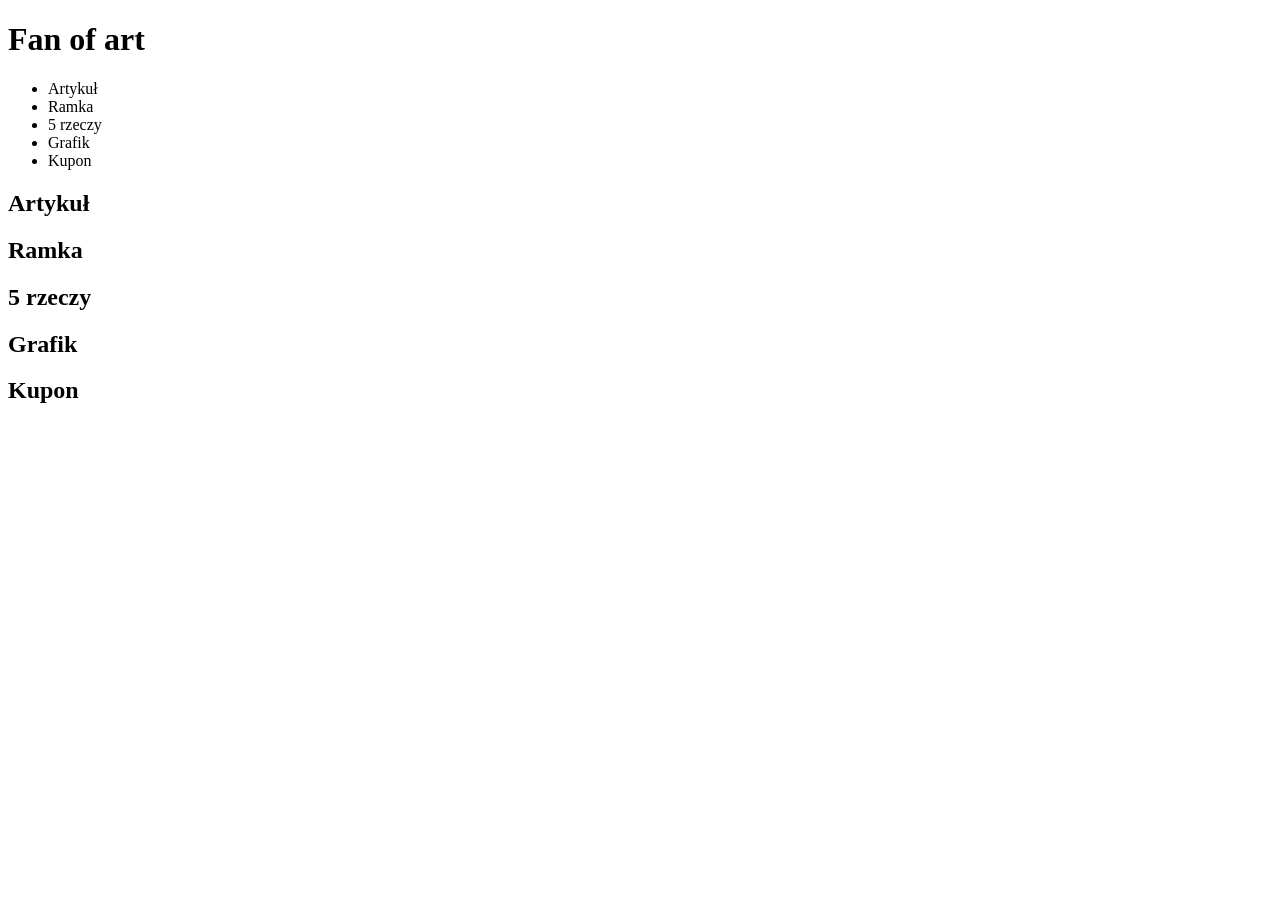
==== ZIN.html @ 1b6ea530 "początek zina" ====
<!DOCTYPE html>
<html lang="pl">
<head>
    <meta charset="UTF-8">
    <title>FAN of ART</title>
</head>
<body>
    <header>
        <h1>Fan of art</h1>
        <nav>
            <ul>
                <li a href="">Artykuł</li>
                <li a href="">Ramka</li>
                <li a href="">5 rzeczy</li>
                <li a href="">Grafik</li>
                <li a href="">Kupon</li>
            </ul>
        </nav>
    </header>
<h2>Artykuł</h2>
<h2>Ramka</h2>
<h2>5  rzeczy</h2>
<h2>Grafik</h2>
<h2>Kupon</h2>
</body>
</html>
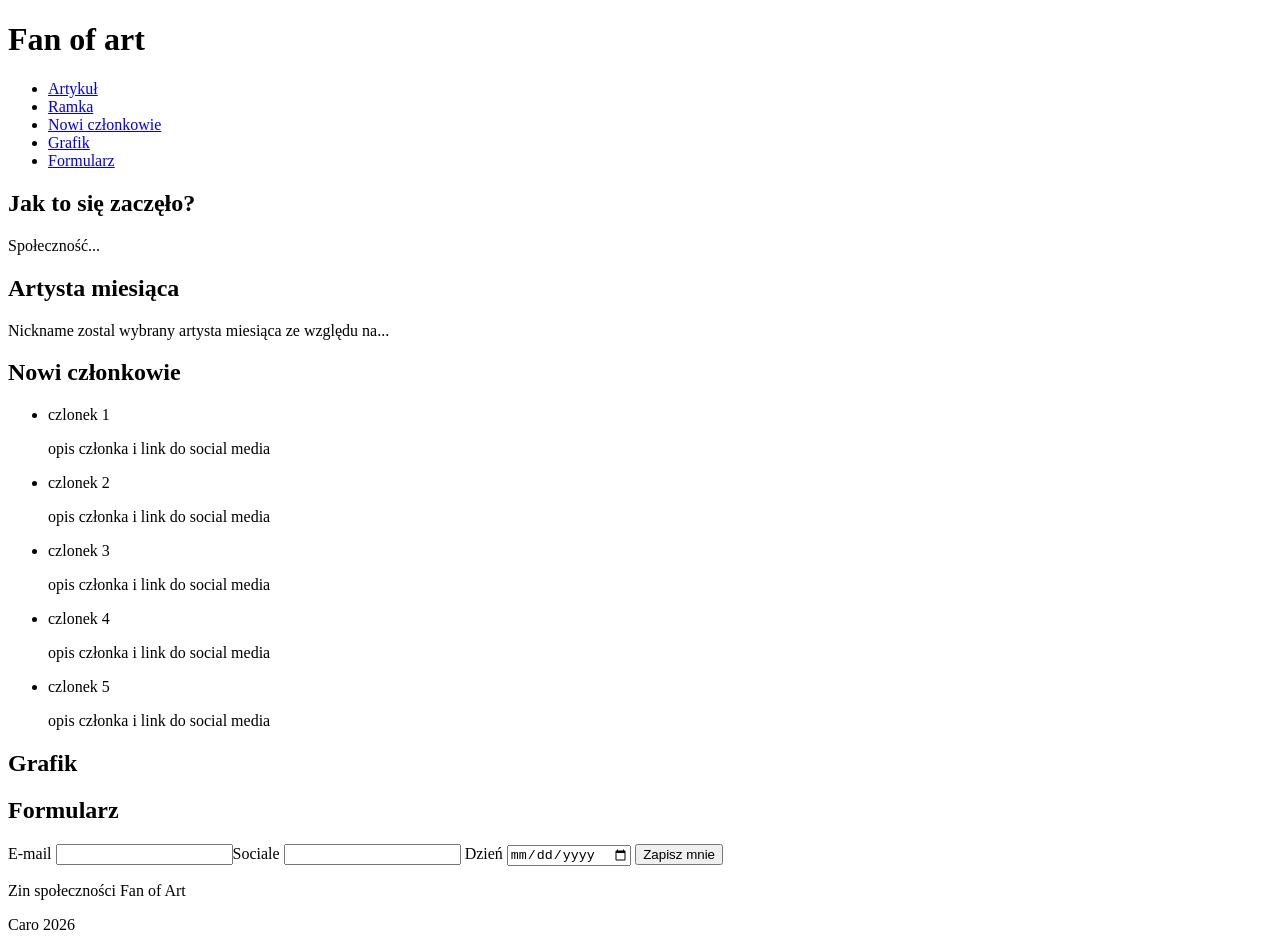
==== commit 42fe705e: "zin: okadka" ====
--- a/ZIN.html
+++ b/ZIN.html
@@ -1,26 +1,61 @@
 <!DOCTYPE html>
 <html lang="pl">
 <head>
-    <meta charset="UTF-8">
-    <title>FAN of ART</title>
+    <meta charset="utf-8">
+    <meta name="viewport" content="width=device-width, initial-scale=1">
+    <title>ZIN · FAN of ART · nr 1</title>
+    <meta name="description" content="Zin społeczności Fan of Art">
 </head>
 <body>
     <header>
         <h1>Fan of art</h1>
-        <nav>
+    </header>
+    <nav>
             <ul>
-                <li a href="">Artykuł</li>
-                <li a href="">Ramka</li>
-                <li a href="">5 rzeczy</li>
-                <li a href="">Grafik</li>
-                <li a href="">Kupon</li>
+                <li><a href="#artykul">Artykuł</a></li>
+                <li><a href="#btw">Ramka</a></li>
+                <li><a href="#new">Nowi członkowie</a></li>
+                <li><a href="#grafik">Grafik</a></li>
+                <li><a href="#formularz">Formularz</a></li>
             </ul>
         </nav>
-    </header>
-<h2>Artykuł</h2>
-<h2>Ramka</h2>
-<h2>5  rzeczy</h2>
-<h2>Grafik</h2>
-<h2>Kupon</h2>
+    <main>
+        <article id="artykul">
+            <h2>Jak to się zaczęło?</h2>
+            <p>Społeczność...</p>
+        </article>
+        <aside id="btw">
+            <h2>Artysta miesiąca</h2>
+            <p>Nickname zostal wybrany artysta miesiąca ze względu na...</p>
+        </aside>
+    </main>
+    <h2 id="new">Nowi członkowie</h2>
+        <ul>
+            <li>czlonek 1</li>
+                <p>opis członka i link do social media</p>
+            <li>czlonek 2</li>
+                <p>opis członka i link do social media</p>
+            <li>czlonek 3</li>
+                <p>opis członka i link do social media</p>
+            <li>czlonek 4</li>
+                <p>opis członka i link do social media</p>
+            <li>czlonek 5</li>
+                <p>opis członka i link do social media</p>
+        </ul>
+    <h2 id="grafik">Grafik</h2>
+    <h2 id="formularz">Formularz</h2>
+        <form action="/zapisy" method="post">
+            <label for="mail">E-mail</label>
+            <input id="social_media">Sociale<type="text">
+            <input id="mail" name="mail" type="email" required>
+            <label for="dzien">Dzień</label>
+            <input id="dzien" name="dzien" type="date">
+            <button type="submit">Zapisz mnie</button>
+        </form>
+
+    <footer>
+        <p>Zin społeczności Fan of Art</p>
+        <p>Caro 2026</p>
+    </footer>
 </body>
 </html>
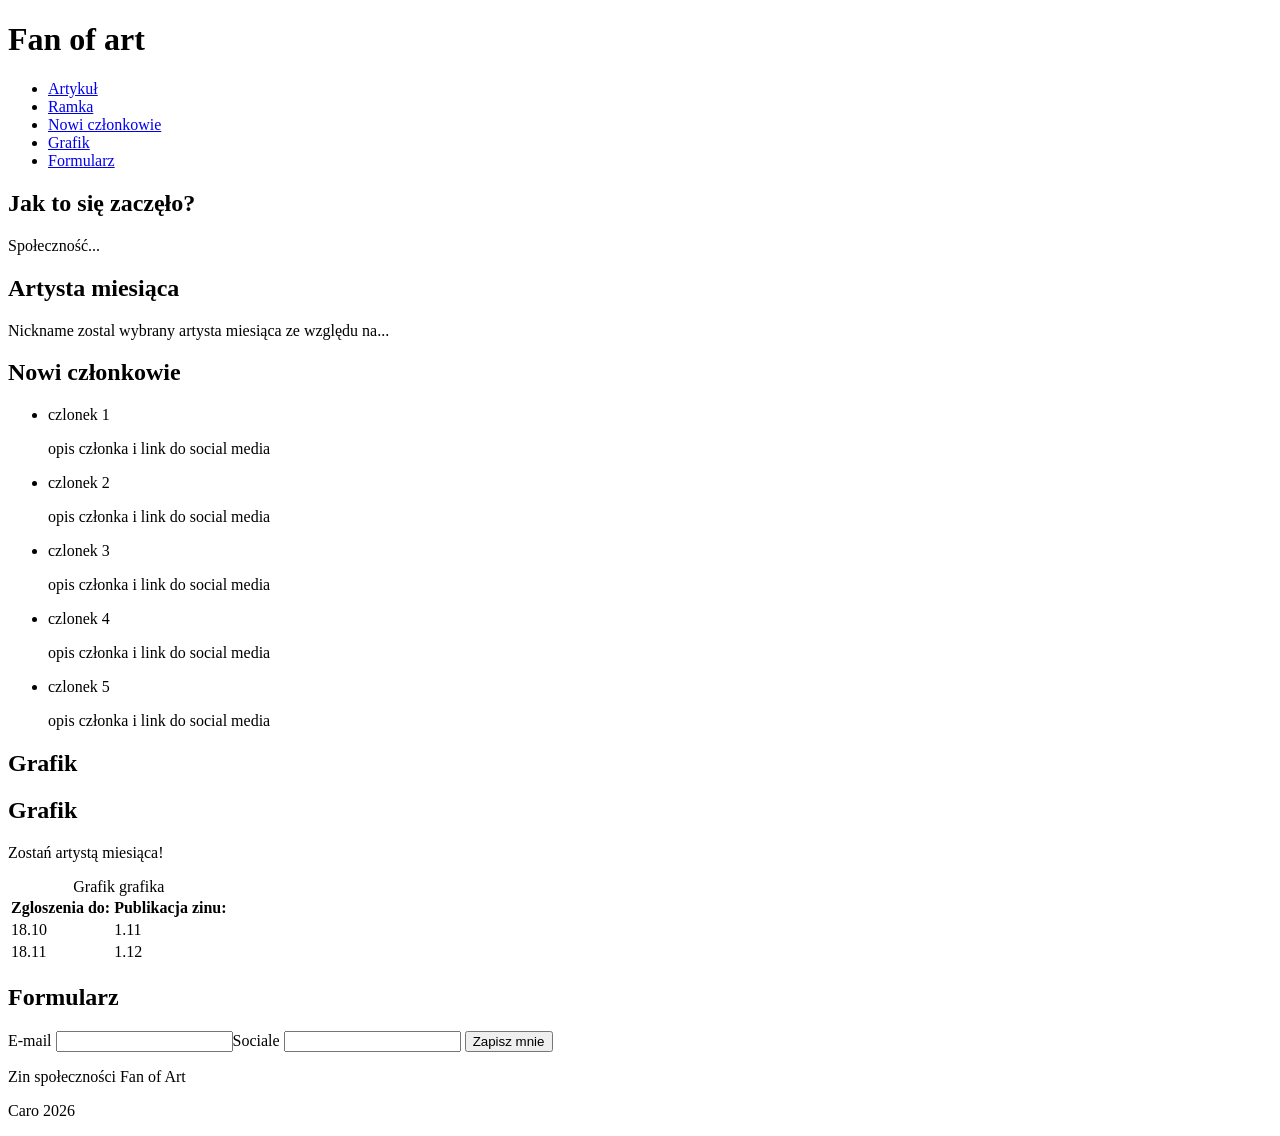
==== commit a4cf9ecf: "zin: okladka" ====
--- a/ZIN.html
+++ b/ZIN.html
@@ -43,16 +43,27 @@
                 <p>opis członka i link do social media</p>
         </ul>
     <h2 id="grafik">Grafik</h2>
+        <h2 id="grafik">Grafik</h2>
+        <table>
+            <caption>Grafik grafika</caption>
+            <p>Zostań artystą miesiąca!</p>
+            <thead>
+                <tr><th scope="col">Zgloszenia do:</th>
+                <th scope="col">Publikacja zinu:</th></tr>
+            </thead>
+            <tbody>
+                <tr><td>18.10</td><td>1.11</td></tr>
+                <tr><td>18.11</td><td>1.12</td></tr>
+            </tbody>
+        </table>
+
     <h2 id="formularz">Formularz</h2>
         <form action="/zapisy" method="post">
             <label for="mail">E-mail</label>
             <input id="social_media">Sociale<type="text">
             <input id="mail" name="mail" type="email" required>
-            <label for="dzien">Dzień</label>
-            <input id="dzien" name="dzien" type="date">
             <button type="submit">Zapisz mnie</button>
         </form>
-
     <footer>
         <p>Zin społeczności Fan of Art</p>
         <p>Caro 2026</p>
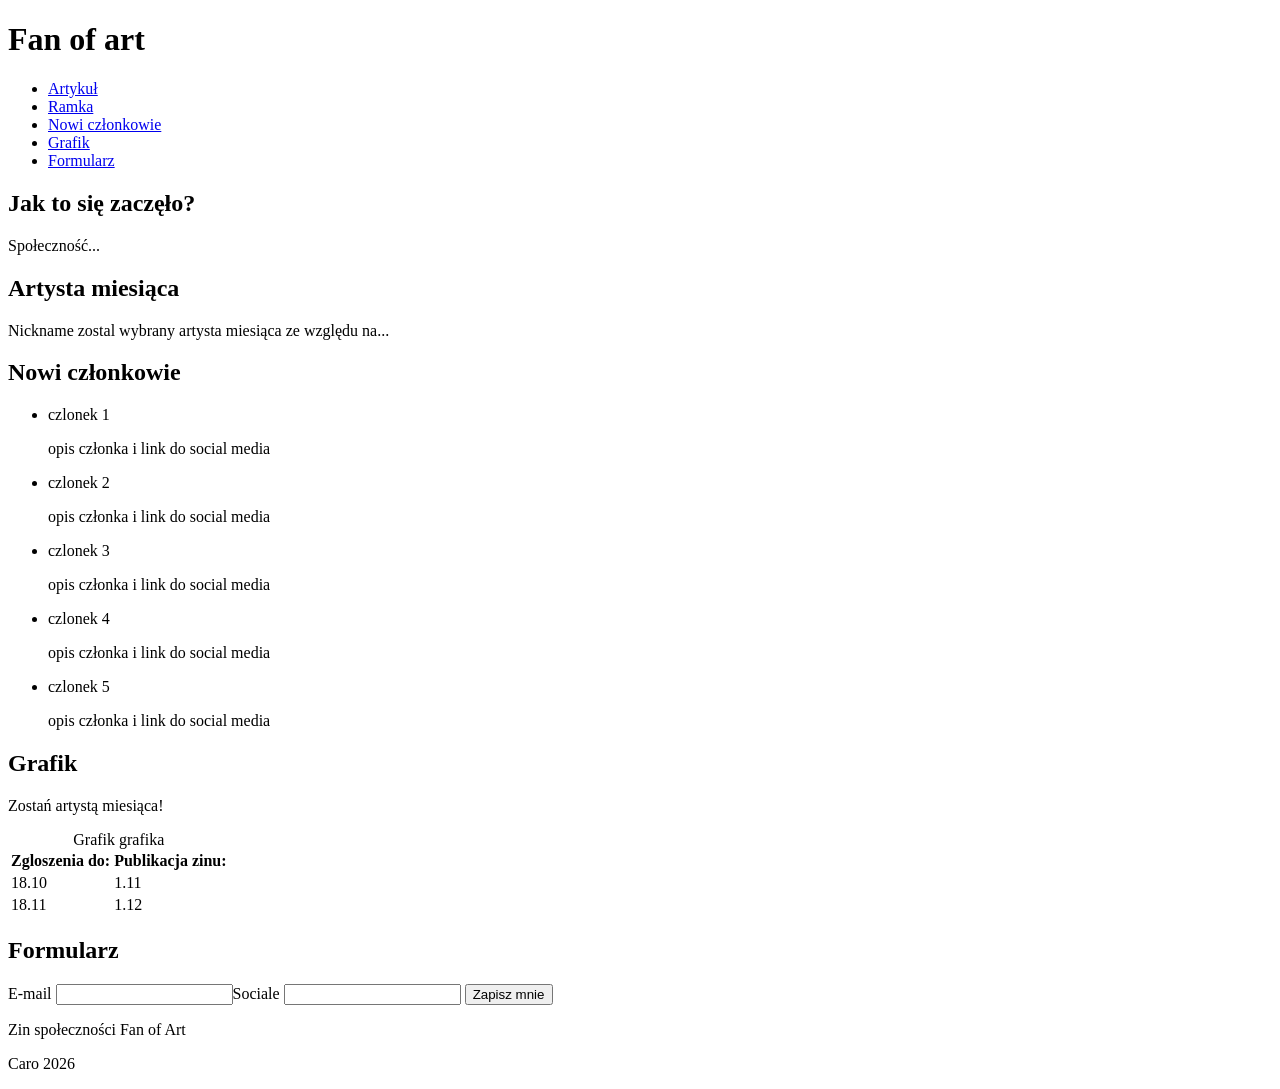
==== commit 5b8b9d18: "zin: okladka korekta" ====
--- a/ZIN.html
+++ b/ZIN.html
@@ -43,7 +43,6 @@
                 <p>opis członka i link do social media</p>
         </ul>
     <h2 id="grafik">Grafik</h2>
-        <h2 id="grafik">Grafik</h2>
         <table>
             <caption>Grafik grafika</caption>
             <p>Zostań artystą miesiąca!</p>
@@ -56,7 +55,6 @@
                 <tr><td>18.11</td><td>1.12</td></tr>
             </tbody>
         </table>
-
     <h2 id="formularz">Formularz</h2>
         <form action="/zapisy" method="post">
             <label for="mail">E-mail</label>
